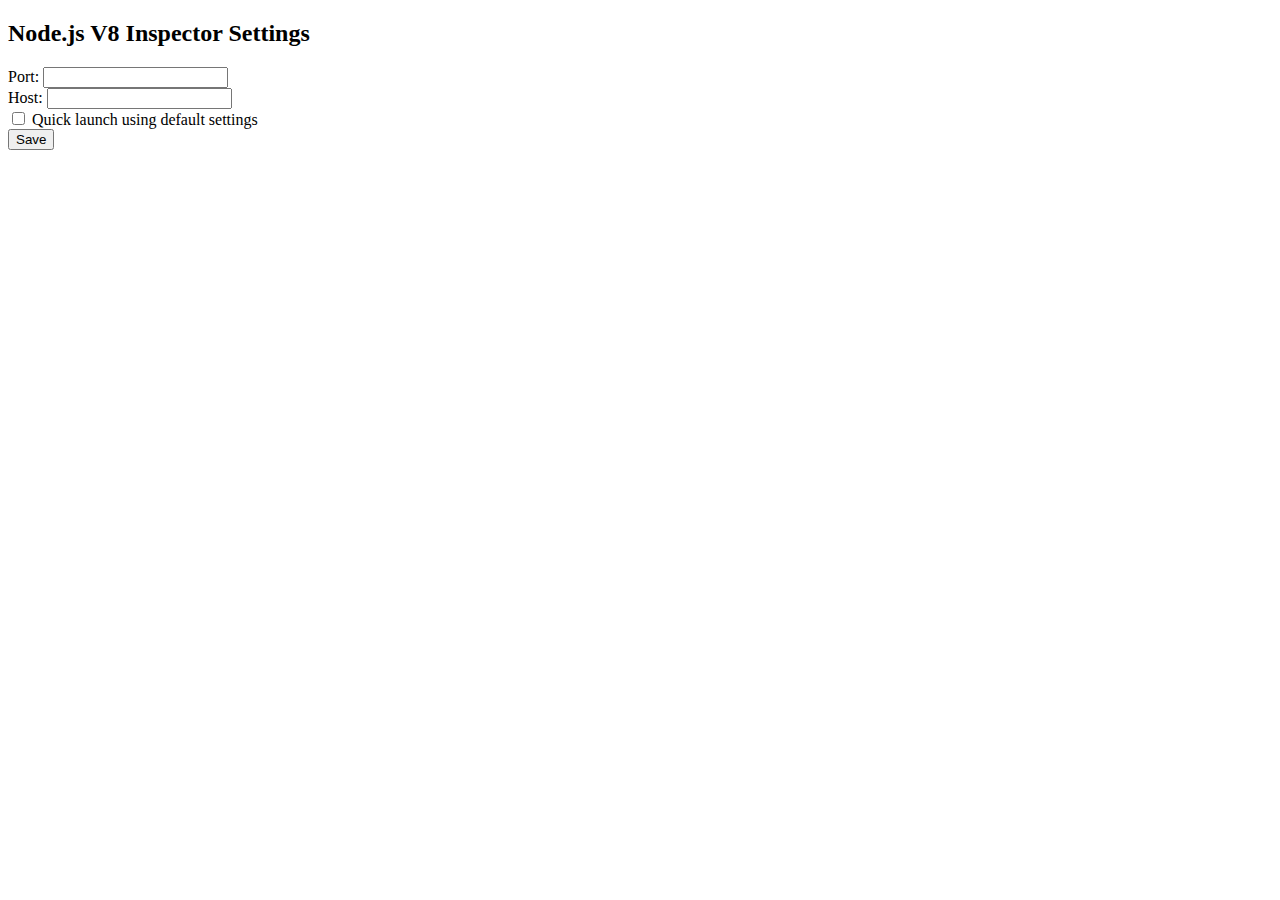
==== settings.html @ c7d33d27 "allow settings to be saved (#22)" ====
<!DOCTYPE html>
<html>
  <head>
    <title>Node.js V8 Inspector Settings</title>
    <style type="text/css">
      * {
        box-sizing: border-box;
      }
    </style>
  </head>
  <body>
    <h2>Node.js V8 Inspector Settings</h2>
    <div>
      <div>
        Port:
        <input type="number" id="port" autocomplete="off" />
      </div>
      <div>
        Host:
        <input id="host" autocomplete="off" />
      </div>
      <div>
        <input type="checkbox" id="defaults" autocomplete="off" />
        Quick launch using default settings
      </div>
      <div>
        <button id="save">Save</button>
      </div>
    </div>
    <script src="js/common.js"></script>
    <script src="js/settings.js"></script>
  </body>
</html>
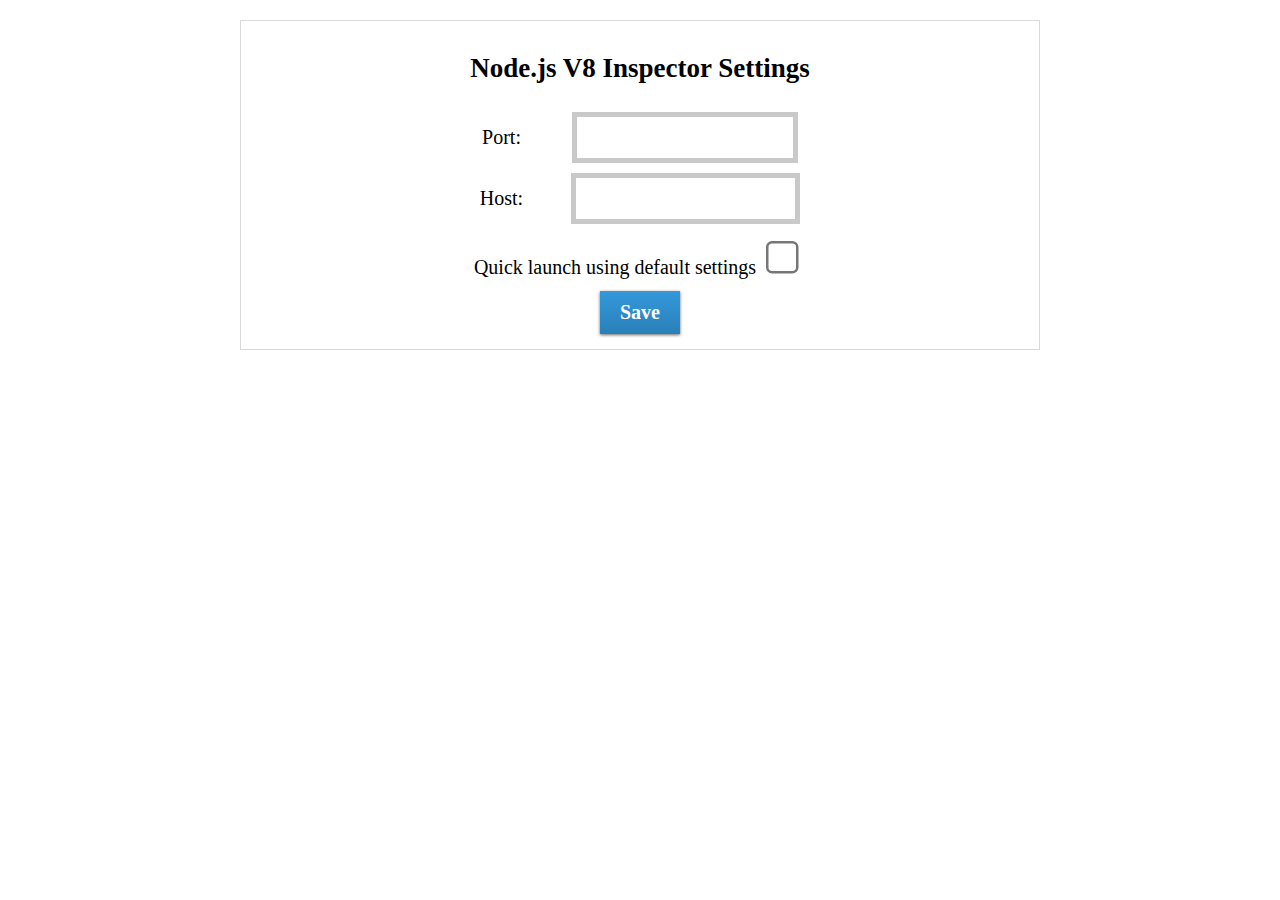
==== commit 2602693c: "🎨 - Styled settings page." ====
--- a/settings.html
+++ b/settings.html
@@ -2,30 +2,29 @@
 <html>
   <head>
     <title>Node.js V8 Inspector Settings</title>
-    <style type="text/css">
-      * {
-        box-sizing: border-box;
-      }
-    </style>
+    <link rel="stylesheet" href="css/style.css"></link>
   </head>
   <body>
-    <h2>Node.js V8 Inspector Settings</h2>
-    <div>
-      <div>
-        Port:
-        <input type="number" id="port" autocomplete="off" />
-      </div>
-      <div>
-        Host:
-        <input id="host" autocomplete="off" />
-      </div>
-      <div>
-        <input type="checkbox" id="defaults" autocomplete="off" />
-        Quick launch using default settings
-      </div>
-      <div>
-        <button id="save">Save</button>
-      </div>
+    <div class="container">
+      <h2 style="text-align:center">Node.js V8 Inspector Settings</h2>
+      <form>
+        <div class="flexRow">
+          <label for="port" class="form-label">Port:</label>
+          <input id="port" type="number" class="field"  autocomplete="off" />
+        </div>
+        <div class="flexRow">
+          <label for="host" class="form-label">Host:</label>
+          <input id="host" type="text" class="field" autocomplete="off" />
+        </div>
+        <div class="flexRow">
+          <label>Quick launch using default settings<input type="checkbox" id="defaults" /></label>
+        </div>
+        <div class="flexRow">
+          <div id="save" class="button">
+            <strong>Save</strong>
+          </div>
+        </div>
+      </form>
     </div>
     <script src="js/common.js"></script>
     <script src="js/settings.js"></script>
--- a/css/style.css
+++ b/css/style.css
@@ -0,0 +1,121 @@
+* {
+  box-sizing: border-box;
+}
+
+body {
+  min-width: 300px;
+  font-size: 18px;
+}
+
+form {
+  display: flex;
+  flex-direction: column;
+  flex-wrap: nowrap;
+  justify-content: flex-start;
+  align-content: stretch;
+  align-items: center;
+}
+
+label {
+  font-size: 20px;
+}
+
+input[type=text],
+input[type=number] {
+  display: block;
+  margin: 0;
+  font-family: sans-serif;
+  font-size: 18px;
+  appearance: none;
+  box-shadow: none;
+  border-radius: none;
+  width: 75%;
+}
+
+input[type=text]:focus,
+input[type=number]:focus,
+input[type=checkbox]:focus {
+  outline: none;
+}
+
+input[type=number]::-webkit-inner-spin-button,
+input[type=number]::-webkit-outer-spin-button {
+  -webkit-appearance: none;
+  margin: 0;
+}
+
+input[type=checkbox] {
+  zoom: 2.5
+}
+
+label.form-label {
+  margin-right: 15px;
+  width: 25%;
+}
+
+div.button {
+  background: #3498db;
+  background-image: linear-gradient(to bottom, #3498db, #2980b9);
+  box-shadow: 0px 1px 3px #666666;
+  color: #ffffff;
+  font-size: 20px;
+  padding: 10px 20px 10px 20px;
+  text-decoration: none;
+  text-align: center;
+  cursor: pointer;
+}
+
+div.button:hover {
+  background: #3cb0fd;
+  background-image: linear-gradient(to bottom, #3cb0fd, #3498db);
+  text-decoration: none;
+}
+
+#error {
+  color: #a94442;
+  background-color: #f2dede;
+  border-color: #ebcccc;
+  padding: 15px;
+  margin-bottom: 1rem;
+  border: 1px solid transparent;
+  border-radius: .25rem;
+  display: none;
+  flex: 1 1 auto;
+}
+
+.field {
+  padding: 10px;
+  border: solid 5px #c9c9c9;
+  transition: border 0.3s;
+  flex: 1 1 auto;
+}
+.field:focus,
+.field.focus {
+  border: solid 5px #969696;
+}
+
+.flexRow {
+  display: flex;
+  flex-direction: row;
+  flex-wrap: nowrap;
+  justify-content: flex-start;
+  align-content: stretch;
+  align-items: center;
+  order: 0;
+  flex: 0 1 auto;
+  align-self: auto;
+  margin: 5px;
+}
+
+div.container {
+  margin: 20px auto;
+  border: 1px solid rgba(0, 0, 0, 0.15);
+  padding: 10px;
+  display: flex;
+  flex-direction: column;
+  flex-wrap: nowrap;
+  justify-content: center;
+  align-content: flex-start;
+  align-items: stretch;
+  max-width: 800px;
+}
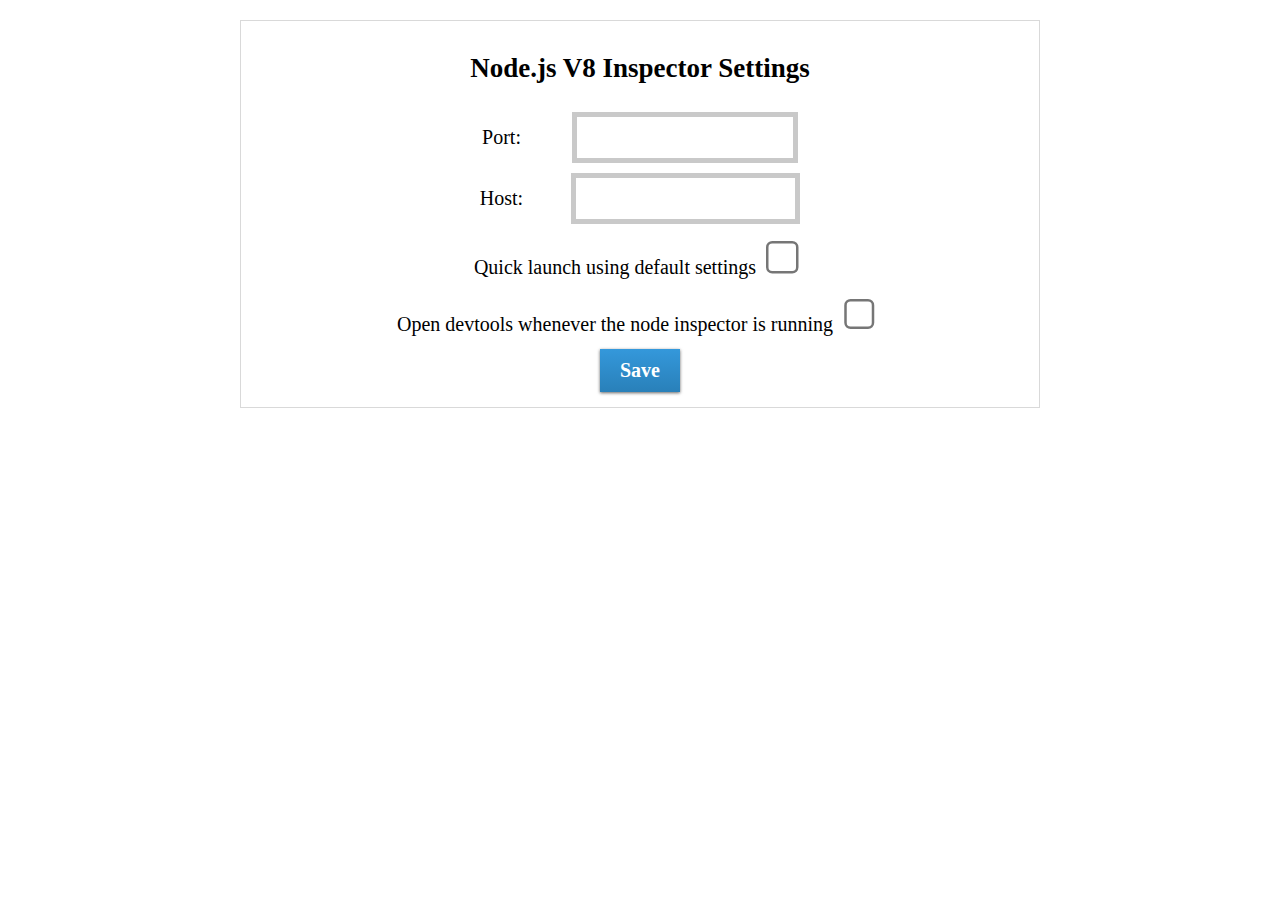
==== commit a1132bf2: "support polling for devtools" ====
--- a/settings.html
+++ b/settings.html
@@ -20,10 +20,14 @@
           <label>Quick launch using default settings<input type="checkbox" id="defaults" /></label>
         </div>
         <div class="flexRow">
+          <label>Open devtools whenever the node inspector is running<input type="checkbox" id="poll" /></label>
+        </div>
+        <div class="flexRow">
           <div id="save" class="button">
             <strong>Save</strong>
           </div>
         </div>
+        <div id="saveStatus"></div>
       </form>
     </div>
     <script src="js/common.js"></script>
